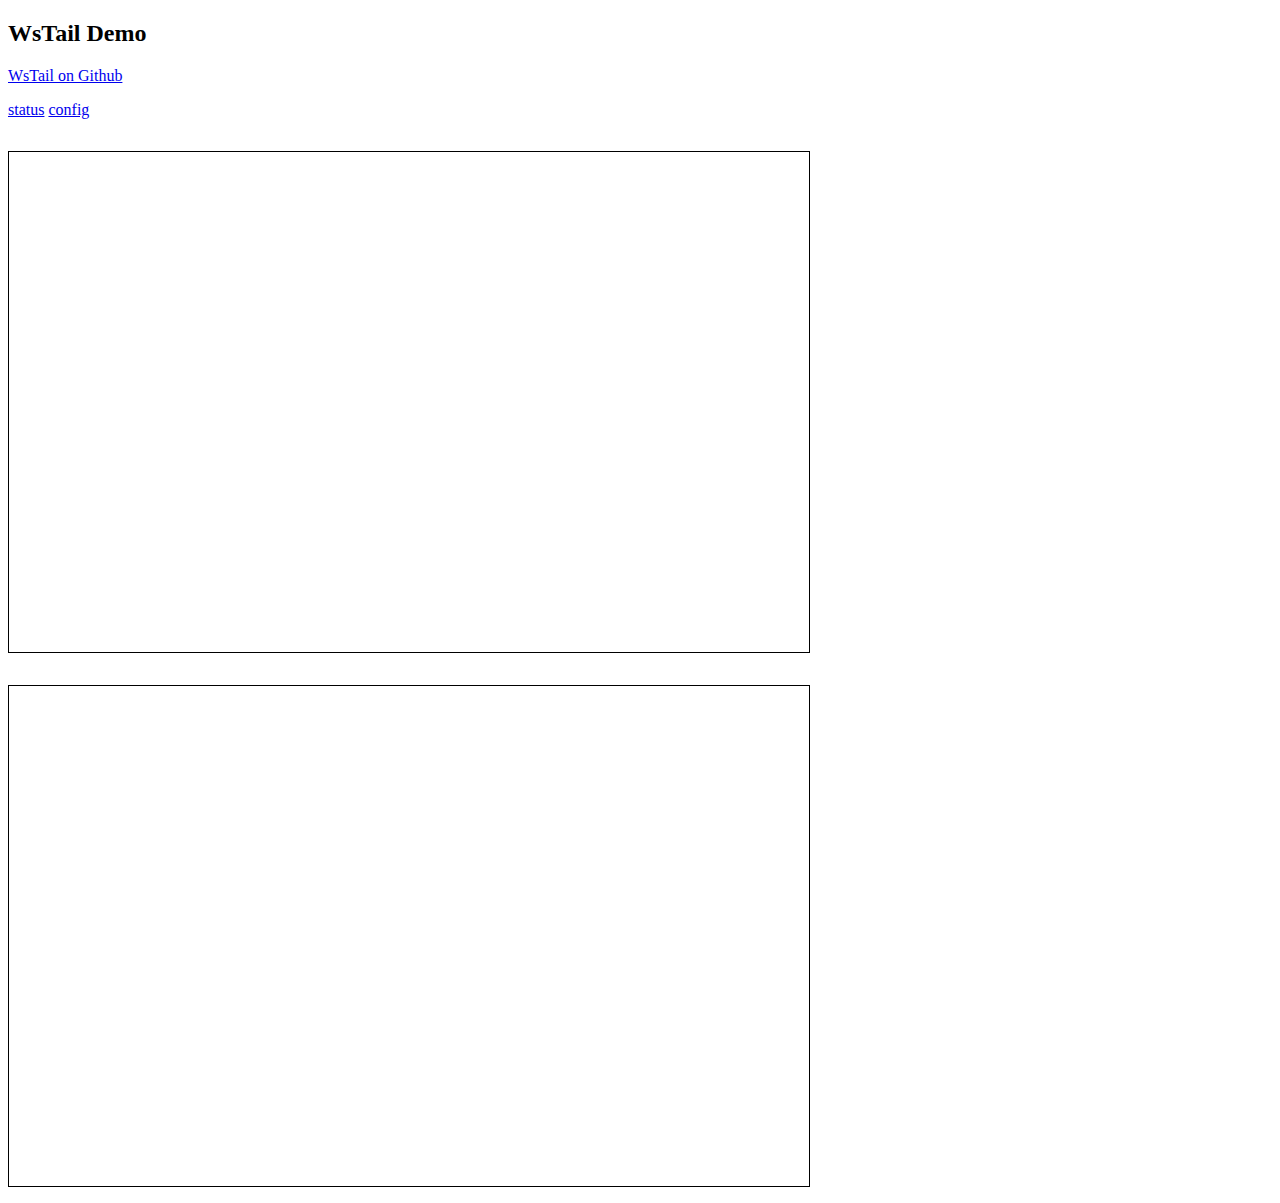
==== html/dev.html @ 692c6e4d "up html" ====
<!DOCTYPE html>
<html>
<head>
<meta charset="UTF-8" />
<title>WsTail Demo</title>
<script src="res/jquery-3.1.0.slim.min.js"></script>
<script src="res/wstail.js"></script>
<script src="res/ansi_up.js"></script>
<link rel="stylesheet" href="res/wstail.css" type="text/css" />
</head>
<body>

<h2>WsTail Demo</h2>

<p><a target="_blank" href="https://github.com/zhengkai/wstail">WsTail on Github</a></p>

<p><a target="_blank" href="/ws/status">status</a> <a target="_blank" href="/ws/config">config</a></p>

<pre id="output_a"></pre>
<pre id="output_b"></pre>

<script>
$(document).ready(function () {
	WsTail.create({
		ws: 'wss://royal-qa.socialgamenet.com/ws/tail',
		file: '/tmp/fortune.txt',
		parse: function(s) {
			return ansi_up.ansi_to_html(s);
		},
		target: $('#output_a')
	});

	WsTail.create({
		ws: 'wss://royal-qa.socialgamenet.com/ws/tail',
		file: '/tmp/php-error.txt',
		parse: function(s) {
			return ansi_up.ansi_to_html(s);
		},
		target: $('#output_b')
	});
});
</script>

</body>
</html>
---- html/res/wstail.css ----
pre {
	font-size: 16px;
	font-family: monospace;
	float: left;
	width: 800px;
	margin-right: 20px;
	border: 1px solid black;
	height: 500px;
	overflow: scroll;
}
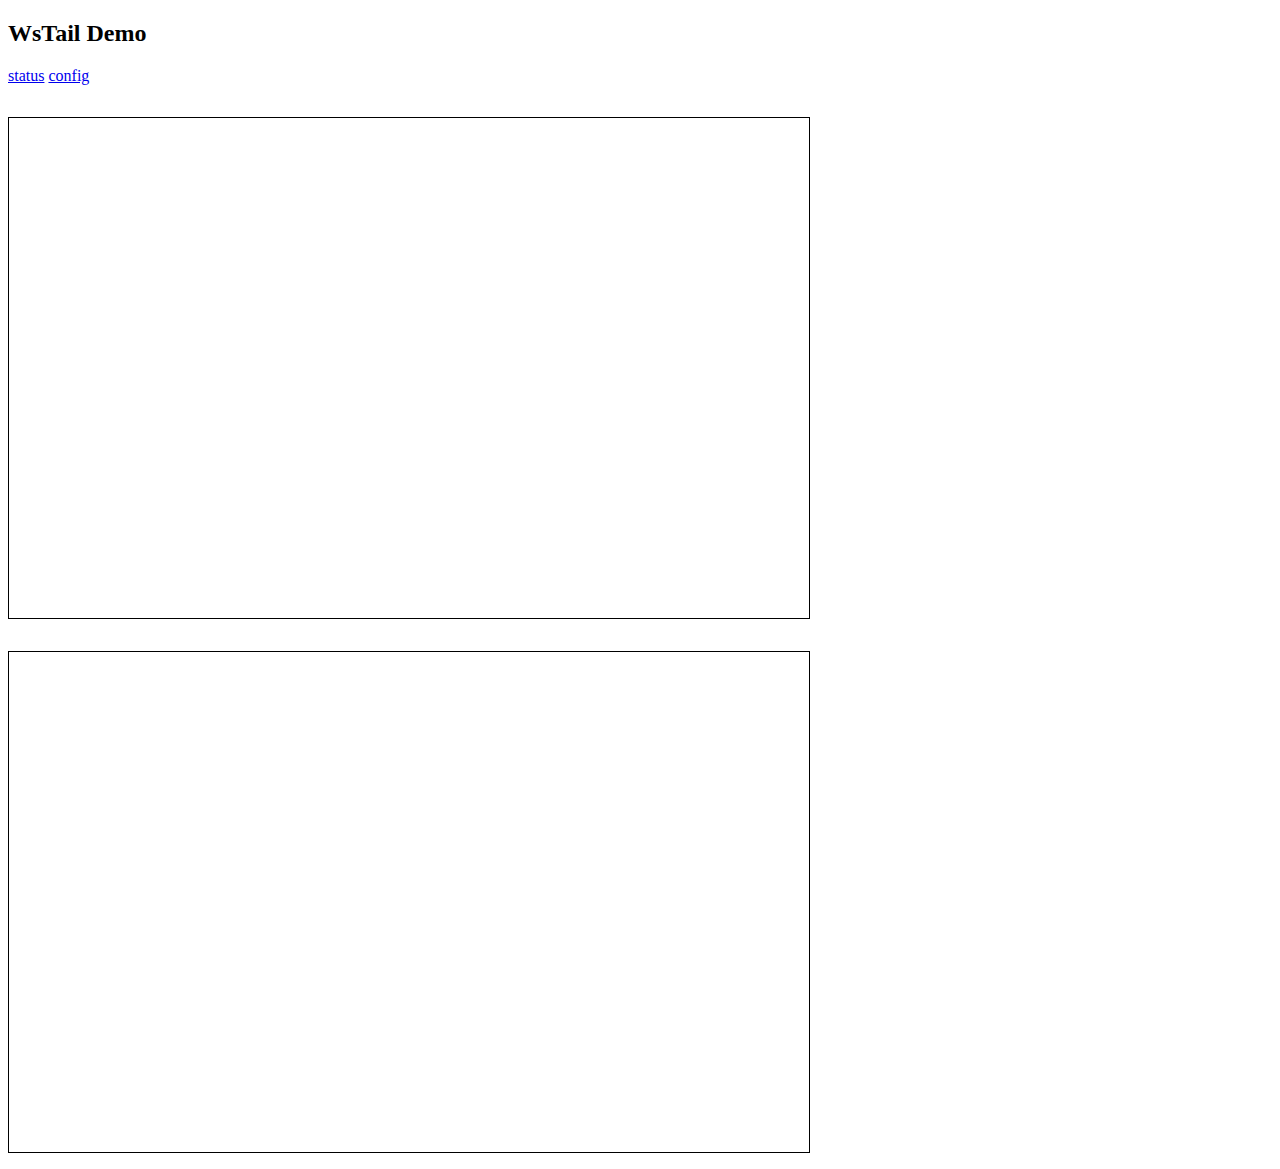
==== commit 3be75ed1: "minor optimize" ====
--- a/html/dev.html
+++ b/html/dev.html
@@ -12,8 +12,6 @@
 
 <h2>WsTail Demo</h2>
 
-<p><a target="_blank" href="https://github.com/zhengkai/wstail">WsTail on Github</a></p>
-
 <p><a target="_blank" href="/ws/status">status</a> <a target="_blank" href="/ws/config">config</a></p>
 
 <pre id="output_a"></pre>
@@ -22,7 +20,7 @@
 <script>
 $(document).ready(function () {
 	WsTail.create({
-		ws: 'wss://royal-qa.socialgamenet.com/ws/tail',
+		ws: 'wss://wstail.funplus.com/ws/tail',
 		file: '/tmp/fortune.txt',
 		parse: function(s) {
 			return ansi_up.ansi_to_html(s);
@@ -31,7 +29,7 @@
 	});
 
 	WsTail.create({
-		ws: 'wss://royal-qa.socialgamenet.com/ws/tail',
+		ws: 'wss://wstail.funplus.com/ws/tail',
 		file: '/tmp/php-error.txt',
 		parse: function(s) {
 			return ansi_up.ansi_to_html(s);
